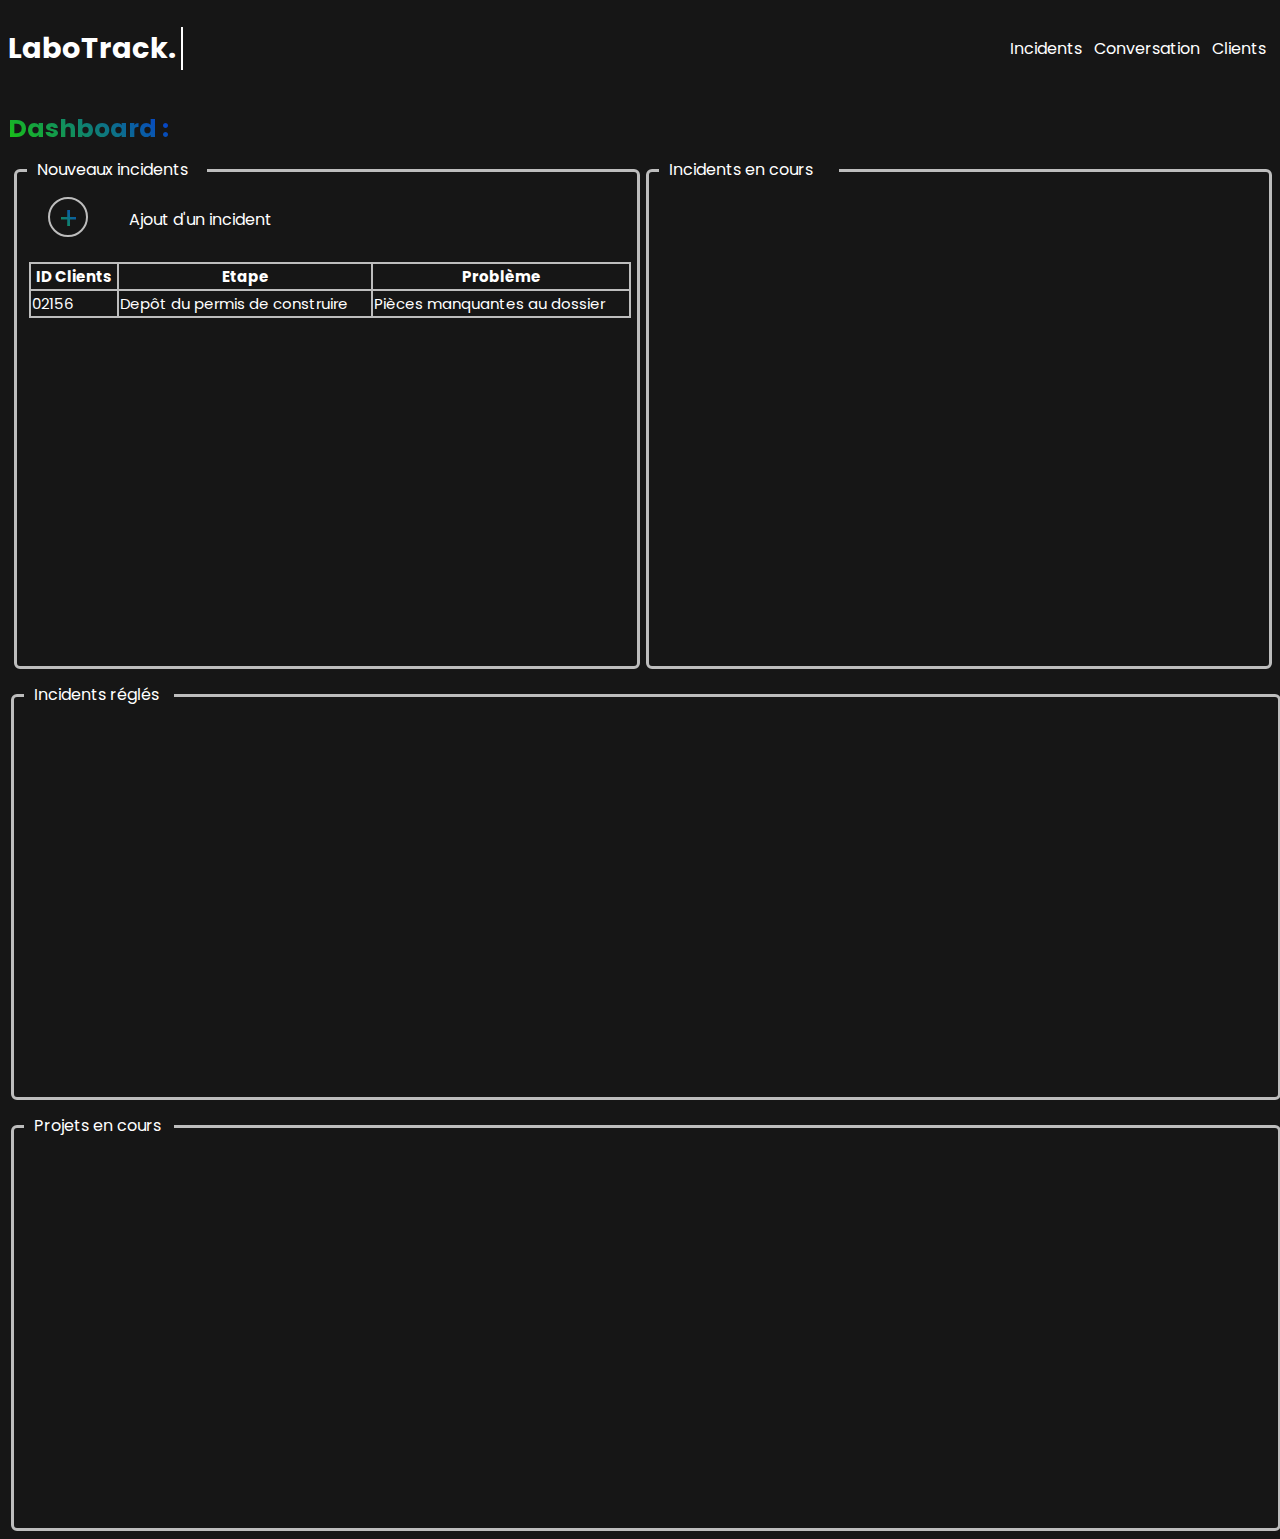
==== index.html @ 1ef59364 "Dashboard" ====
<!DOCTYPE html>
<html>
    <head>
        <meta charset="utf-8" />
        <link rel="stylesheet" href="css/style.css" />
        <title>LaboTrack.</title>
        <link rel="preconnect" href="https://fonts.googleapis.com">
        <link rel="preconnect" href="https://fonts.gstatic.com" crossorigin>
        <link href="https://fonts.googleapis.com/css2?family=Poppins:wght@600;700&display=swap" rel="stylesheet">
        <style>
        @import url('https://fonts.googleapis.com/css2?family=Poppins:wght@600;700&display=swap');
        </style>
    </head>

<body>
<div class="all">
    <h1 class="line anim-typewriter">LaboTrack.</h1>
<div class="en-tete">
    <a href="Incidents.html" class="menu">Incidents</a> </br>
    <a href="Conversation.html" class="menu">Conversation</a> </br>
    <a href="Clients.html" class="menu">Clients</a>
</div>
</div>
    <h2>Dashboard :</h2>
<div class="cadre">
    <div class="table">
        <div class="texte2">Nouveaux incidents</div>
        <div class="add">
            <a class="plus" href="Traitement.html" title="Ajoutez un incident">+</a>
        </div>
        <a class="ajout" href="Traitement.html">Ajout d'un incident</a>
    </br>
        <table>
            <thead> <!-- En-tête du tableau -->
                <tr>
                    <th>ID Clients</th>
                    <th>Etape</th>
                    <th>Problème</th>
                </tr>
            </thead>

            <tbody> <!-- Corps du tableau -->
                <tr>
                    <td>02156</td>
                    <td>Depôt du permis de construire</td>
                    <td>Pièces manquantes au dossier</td>
                </tr>
            </tbody>
         </table>
    </div></br>

    <div class="table">
        <div class="texte2">Incidents en cours</div>
    </div></br>
</div>
</br>
    <div>
        <div class="entier"><div class="texte3">Incidents réglés</div></div>
    </div></br>

    <div>
        <div class="entier"><div class="texte3">Projets en cours</div></div>
    </div>

</body>
</html>
---- css/style.css ----
body {
    font-family: 'Poppins', sans-serif;
    background-color: rgb(22, 22, 22); 
    color: white;
}

h2 {
    width: 200px;
    font-size: 25px;
    background: -webkit-linear-gradient(45deg, rgba(26,198,12,1) 0%, rgba(0,31,255,1) 100%);
    -webkit-background-clip: text;
    -webkit-text-fill-color: transparent;
}

.all {
    display: flex;
    justify-content: space-between;
    align-items: center;
}

.en-tete {
    display: flex;
}

.menu {
    color: white;
    padding: 6px 6px;
    text-decoration: none;
    transition: 0.5s;
}

.menu:hover {
    font-size: 18px;
    background: -webkit-linear-gradient(45deg, rgba(26,198,12,1) 0%, rgba(0,31,255,1) 100%);
    -webkit-background-clip: text;
    -webkit-text-fill-color: transparent;
    transition: 0.5s;
}

.cadre {
    display: flex;
    justify-content: space-around;
    width: 100%;
    height: 500px;
    margin-left: 3px;
    margin-right: 3px;
}

.table {
    border: 3px rgb(189, 189, 189) solid;
    border-radius: 6px;
    margin-left: 3px;
    margin-right: 3px;
    justify-content: space-between;
    width: 50%;
    transition: 1s;
}

.table:hover {
    border: 3px rgb(133, 133, 133) solid;
    border-radius: 6px;
    justify-content: space-between;
    width: 90%;
    margin-left: 3px;
    margin-right: 3px;
    transition: 1s;
}

.texte2 {
    width: 170px;
    padding-left: 10px;
    position: relative;
    top: -15px;
    left: 10px;
    background-color: rgb(22, 22, 22);
}

.line {
    width: 6em;
    border-right: 2px solid white;
    font-size: 180%;
    overflow: hidden;
}

.anim-typewriter {
    animation: typewriter 2s steps(15) 1s 1 normal both, 
    blinkTextCursor 500ms steps(15) infinite normal;
}

@keyframes typewriter {
    from {
        width: 0;
    }
    to {
        width: 6em;
        border-color: transparent;
    }
}

@keyframes blindTextCursor {
    from {
        border-right-color: black;
    }
    to {
        border-right-color: transparent;
    }
}

table
{
    font-size: 15px;
    border-collapse: collapse;
    overflow: scroll;
    margin-left: 2%;
    margin-right: 2%;
    width: 97%;
}

td, th /* Mettre une bordure sur les td ET les th */
{
    border: 2px solid rgb(189, 189, 189);
    border-radius: 6px;
}

.add {
    position: relative;
    left: 5%;
    width: 1em;
    height: 1em;
    padding: 10px 10px 10px 10px;
    border: 2px solid rgb(189, 189, 189);
    border-radius: 200px;
}

.plus {
    font-size: 30px;
    width: 1em;
    text-align: center;
    position: relative;
    bottom: 80%;
    right: 12%;
    background: -webkit-linear-gradient(45deg, rgba(26,198,12,1) 0%, rgba(0,31,255,1) 100%);
    -webkit-background-clip: text;
    -webkit-text-fill-color: transparent;
}

.ajout {
    position: relative;
    color: white;
    text-decoration: none;
    left: 18%;
    bottom: 30px;
}

.entier {
    border: 3px rgb(189, 189, 189) solid;
    border-radius: 6px;
    margin-left: 3px;
    margin-right: 3px;
    width: 100%;
    height: 400px;
    transition: 1s;
}

.texte3 {
    width: 140px;
    padding-left: 10px;
    position: relative;
    top: -15px;
    left: 10px;
    background-color: rgb(22, 22, 22);
    transition: 1s;
}

.texte3:hover {
    position: relative;
    top: -15px;
    left: 40px;
    background-color: rgb(22, 22, 22);
    transition: 1s;
}
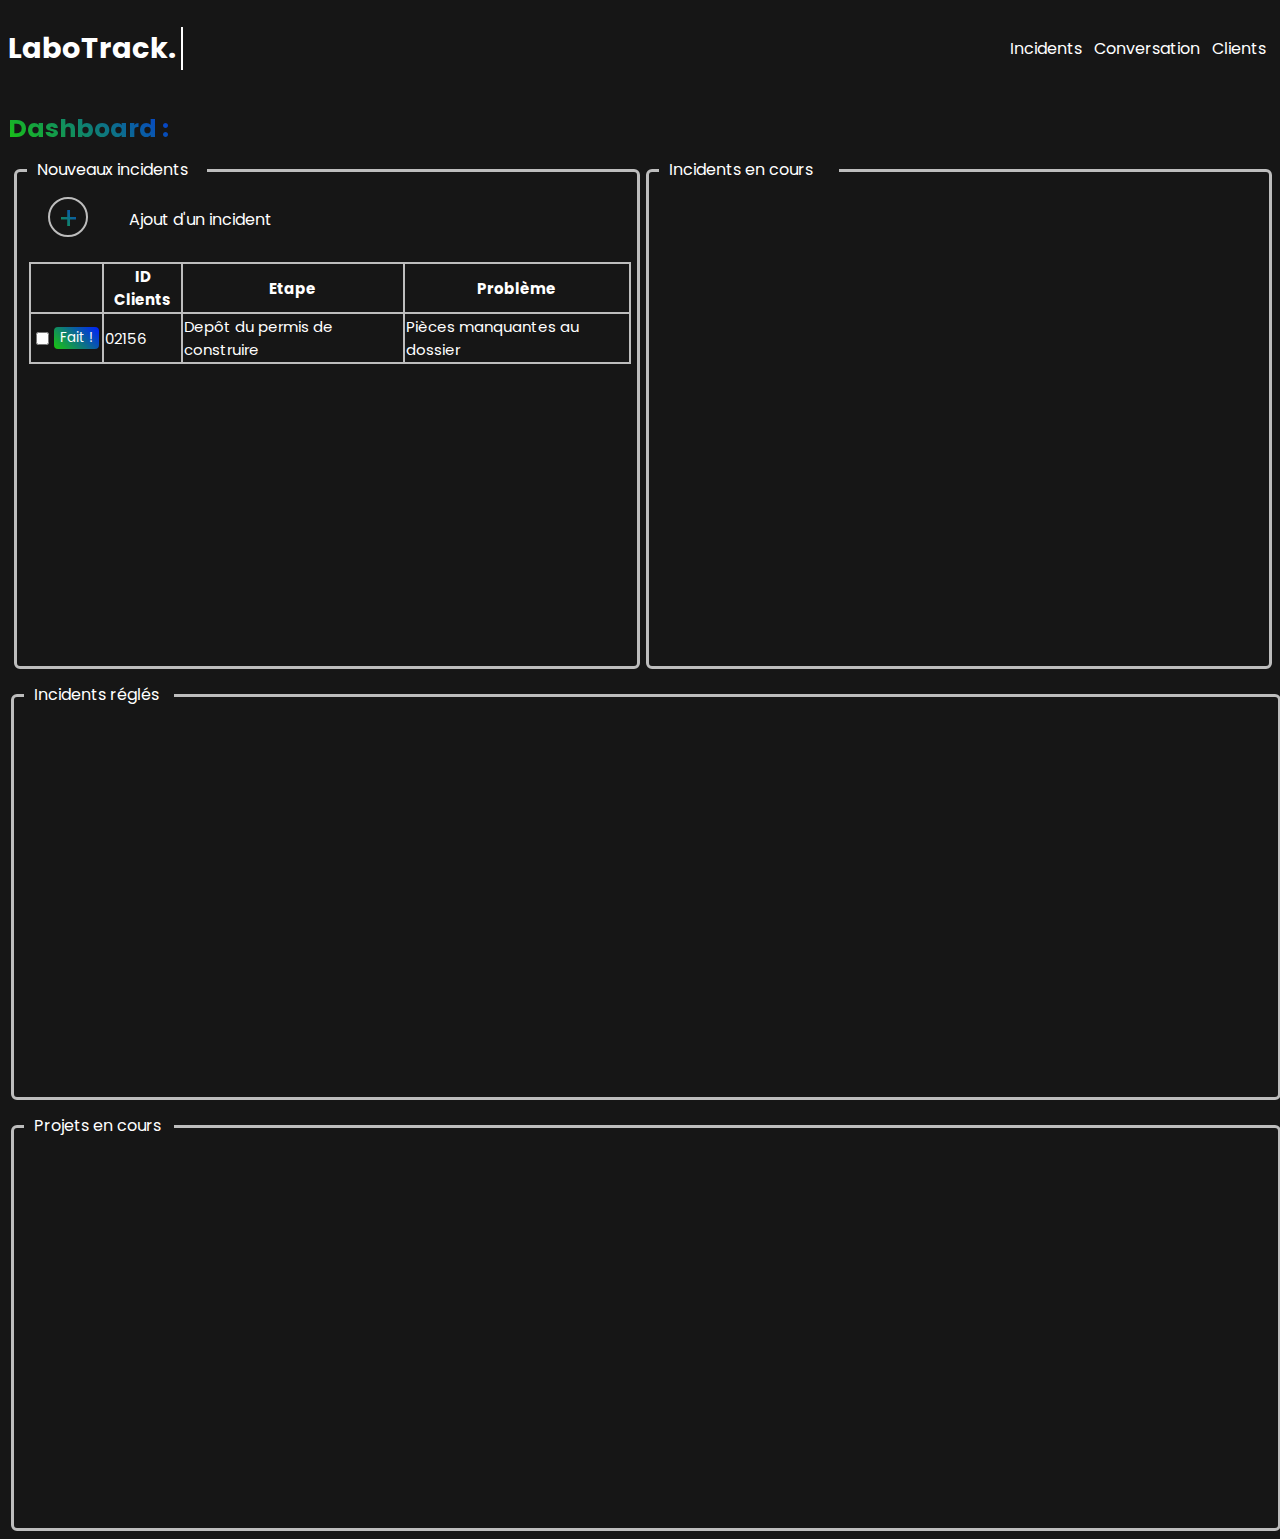
==== commit d040340c: "Tableau" ====
--- a/index.html
+++ b/index.html
@@ -33,6 +33,7 @@
         <table>
             <thead> <!-- En-tête du tableau -->
                 <tr>
+                    <th></th>
                     <th>ID Clients</th>
                     <th>Etape</th>
                     <th>Problème</th>
@@ -41,6 +42,12 @@
 
             <tbody> <!-- Corps du tableau -->
                 <tr>
+                    <td>
+                    <form class="valider">
+                        <input type="checkbox" id="regle" name="regle" value="Réglé">
+                        <input type="submit" class="valider2" value="Fait !" />
+                    </form>
+                    </td>
                     <td>02156</td>
                     <td>Depôt du permis de construire</td>
                     <td>Pièces manquantes au dossier</td>
--- a/css/style.css
+++ b/css/style.css
@@ -120,6 +120,7 @@
 {
     border: 2px solid rgb(189, 189, 189);
     border-radius: 6px;
+    overflow: scroll;
 }
 
 .add {
@@ -178,4 +179,18 @@
     left: 40px;
     background-color: rgb(22, 22, 22);
     transition: 1s;
+}
+
+.valider {
+    display: flex;
+    align-items: center;
+}
+
+.valider2 {
+    font-family: 'Poppins', sans-serif;
+    color: white;
+    background: rgb(26,198,12);
+    background: linear-gradient(45deg, rgba(26,198,12,1) 0%, rgba(0,31,255,1) 100%);
+    border: 2px rgb(22, 22, 22) solid;
+    border-radius: 6px;
 }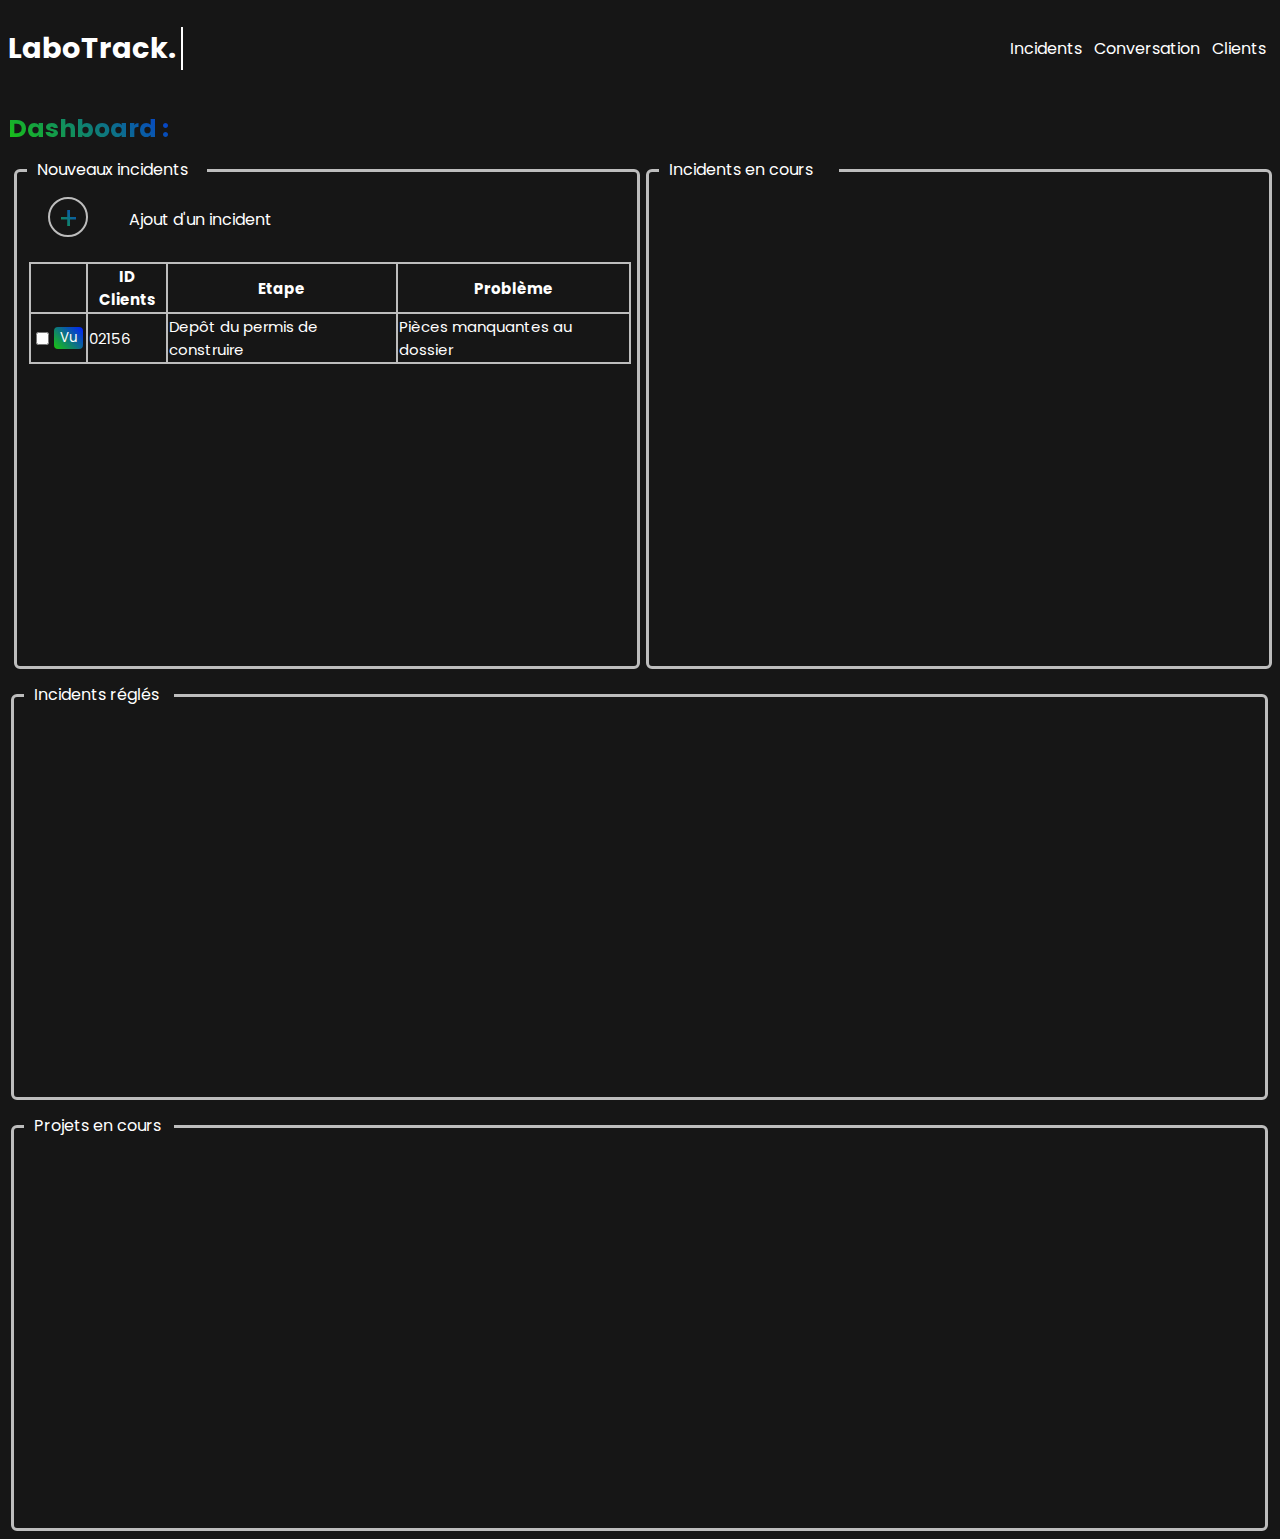
==== commit e60574d6: "Validate" ====
--- a/index.html
+++ b/index.html
@@ -45,7 +45,7 @@
                     <td>
                     <form class="valider">
                         <input type="checkbox" id="regle" name="regle" value="Réglé">
-                        <input type="submit" class="valider2" value="Fait !" />
+                        <input type="submit" class="valider2" value="Vu" />
                     </form>
                     </td>
                     <td>02156</td>
--- a/css/style.css
+++ b/css/style.css
@@ -158,7 +158,7 @@
     border-radius: 6px;
     margin-left: 3px;
     margin-right: 3px;
-    width: 100%;
+    width: 99%;
     height: 400px;
     transition: 1s;
 }
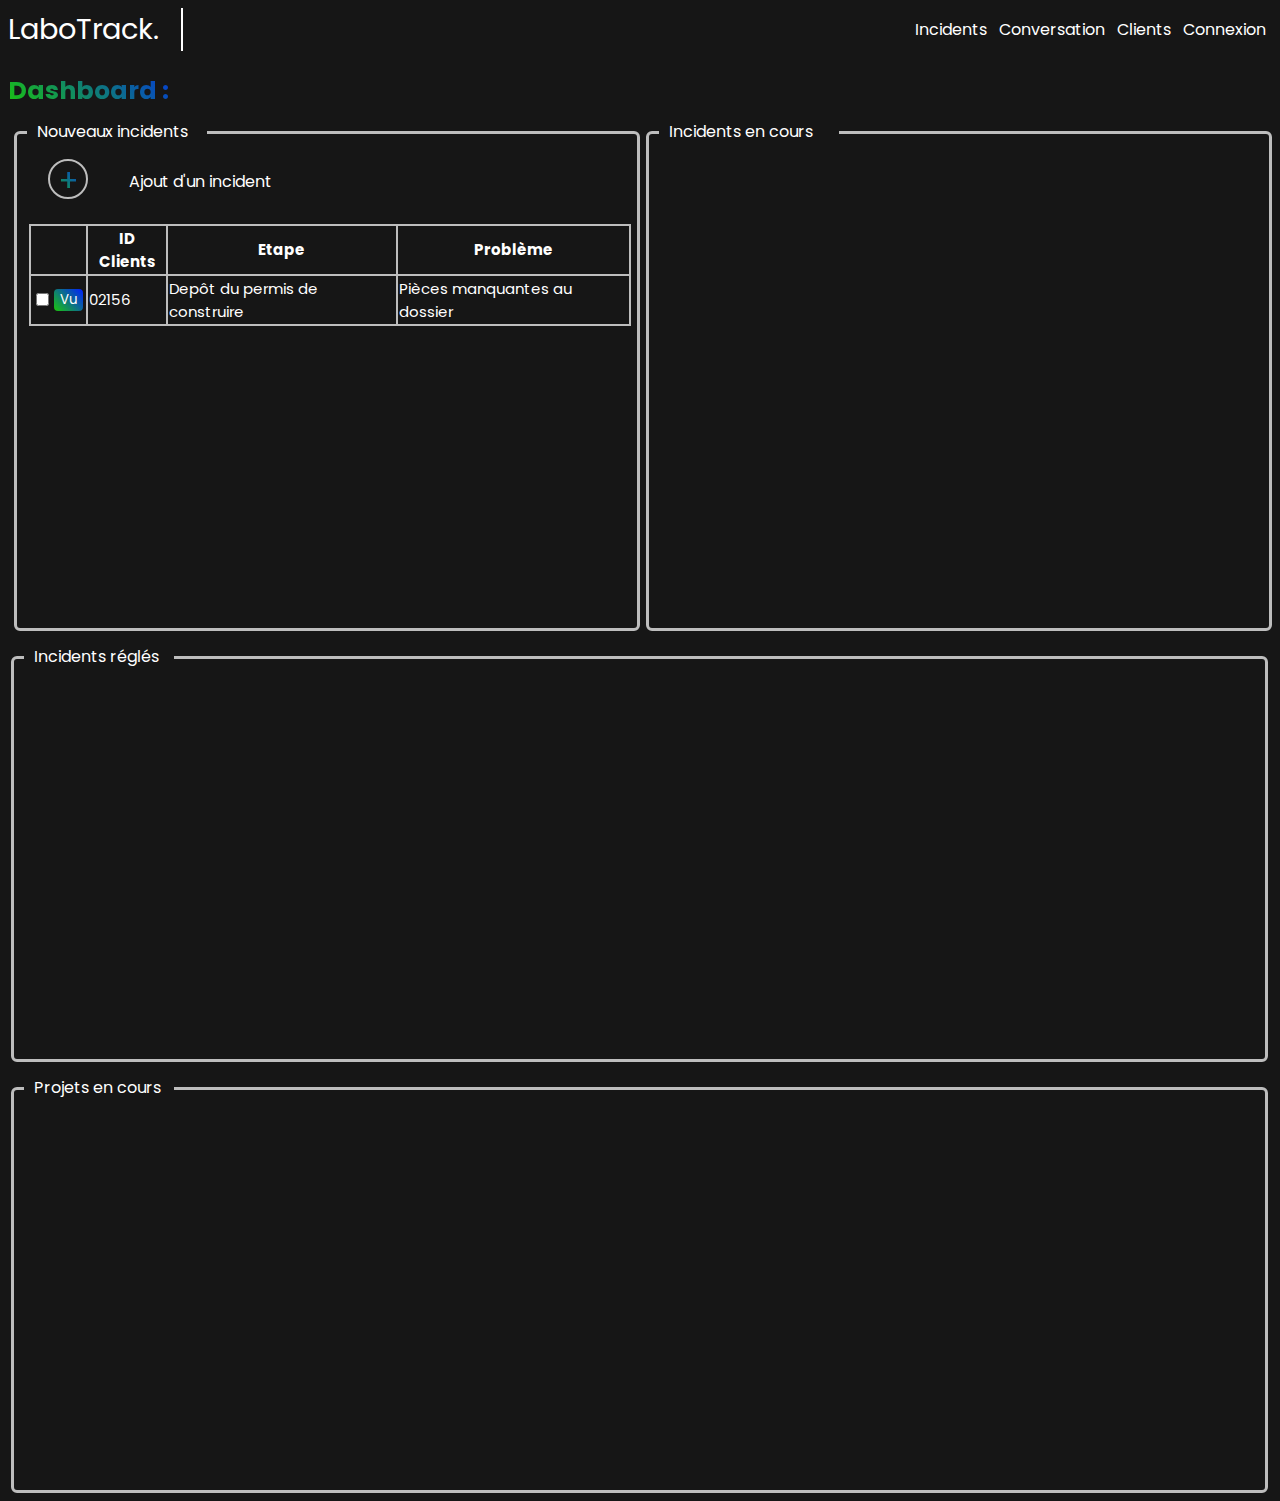
==== commit 8c95e43d: "Améliorations" ====
--- a/index.html
+++ b/index.html
@@ -14,11 +14,12 @@
 
 <body>
 <div class="all">
-    <h1 class="line anim-typewriter">LaboTrack.</h1>
+    <a href="index.html" class="line anim-typewriter">LaboTrack.</a>
 <div class="en-tete">
     <a href="Incidents.html" class="menu">Incidents</a> </br>
     <a href="Conversation.html" class="menu">Conversation</a> </br>
     <a href="Clients.html" class="menu">Clients</a>
+    <a href="login.html" class="menu">Connexion</a>
 </div>
 </div>
     <h2>Dashboard :</h2>
--- a/css/style.css
+++ b/css/style.css
@@ -76,9 +76,11 @@
 }
 
 .line {
+    color: white;
     width: 6em;
     border-right: 2px solid white;
     font-size: 180%;
+    text-decoration: none;
     overflow: hidden;
 }
 
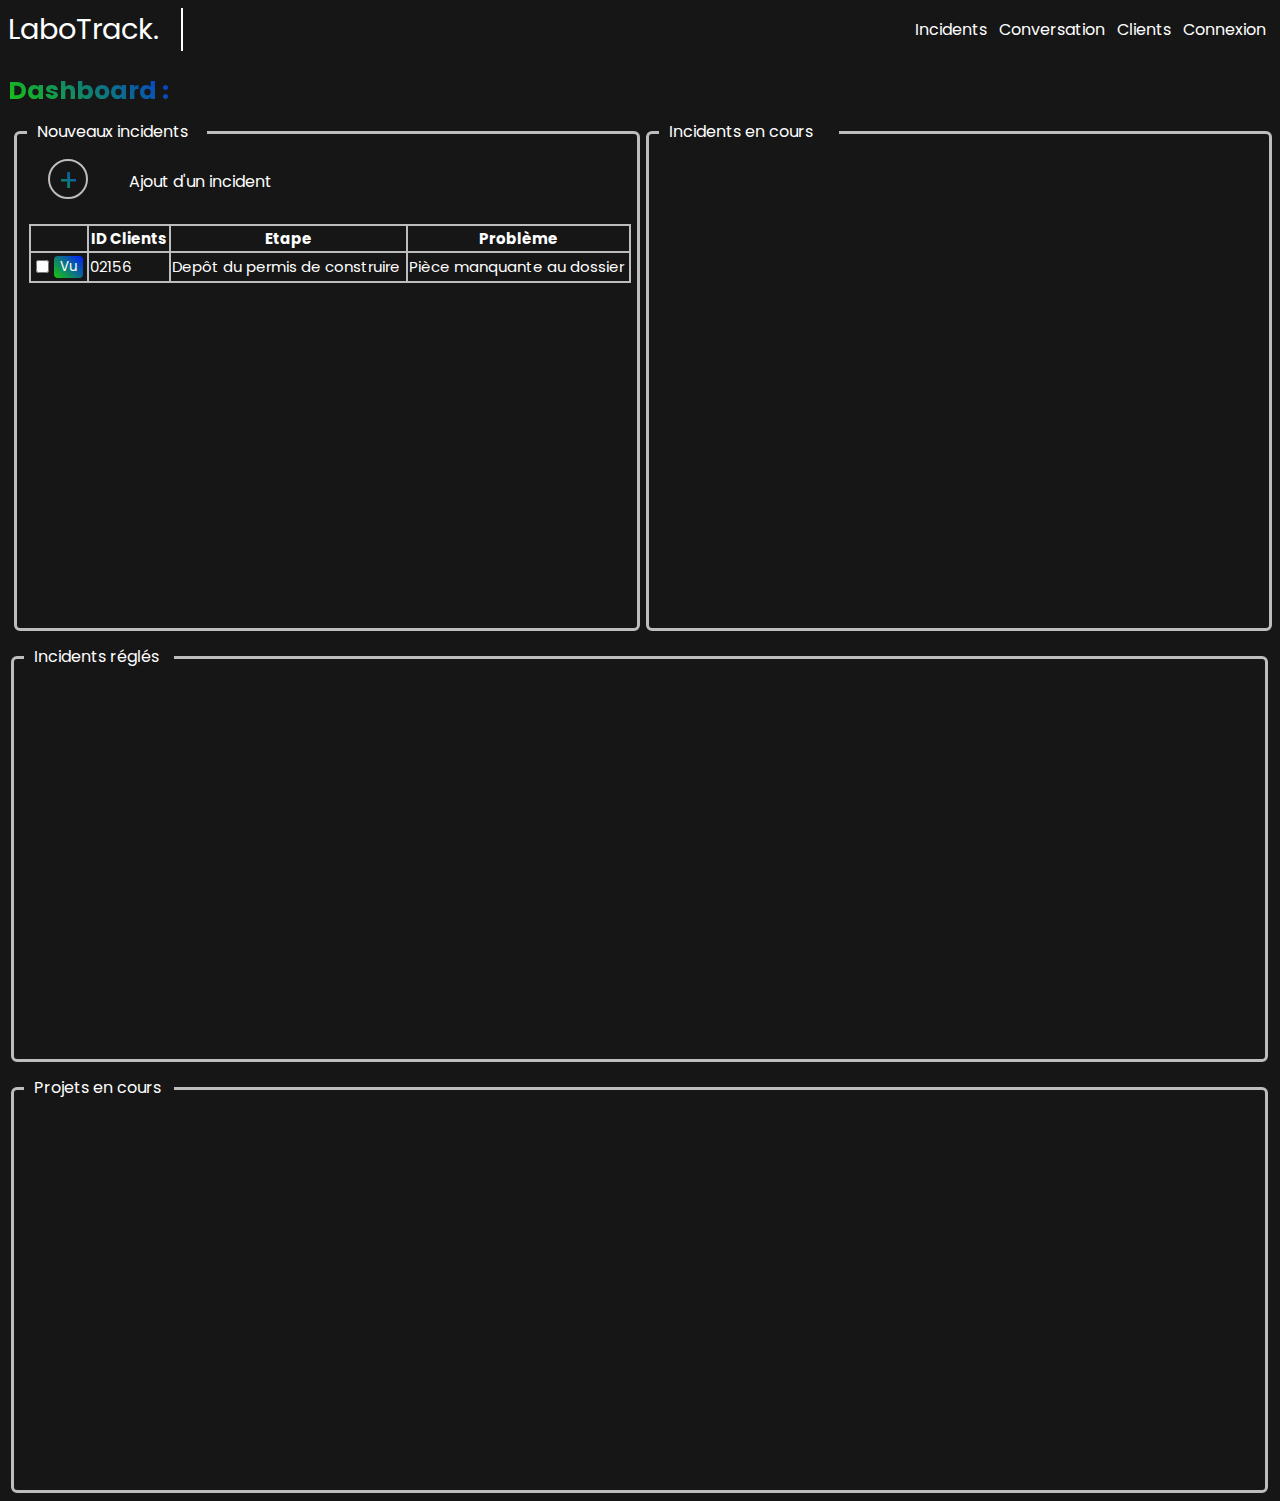
==== commit 8fc92f5d: "Ok" ====
--- a/index.html
+++ b/index.html
@@ -3,7 +3,7 @@
     <head>
         <meta charset="utf-8" />
         <link rel="stylesheet" href="css/style.css" />
-        <title>LaboTrack.</title>
+        <title>Labotrack.</title>
         <link rel="preconnect" href="https://fonts.googleapis.com">
         <link rel="preconnect" href="https://fonts.gstatic.com" crossorigin>
         <link href="https://fonts.googleapis.com/css2?family=Poppins:wght@600;700&display=swap" rel="stylesheet">
@@ -51,7 +51,7 @@
                     </td>
                     <td>02156</td>
                     <td>Depôt du permis de construire</td>
-                    <td>Pièces manquantes au dossier</td>
+                    <td>Pièce manquante au dossier</td>
                 </tr>
             </tbody>
          </table>
--- a/css/style.css
+++ b/css/style.css
@@ -112,7 +112,6 @@
 {
     font-size: 15px;
     border-collapse: collapse;
-    overflow: scroll;
     margin-left: 2%;
     margin-right: 2%;
     width: 97%;
@@ -122,7 +121,6 @@
 {
     border: 2px solid rgb(189, 189, 189);
     border-radius: 6px;
-    overflow: scroll;
 }
 
 .add {
@@ -135,6 +133,17 @@
     border-radius: 200px;
 }
 
+div.add:hover {
+    position: relative;
+    left: 5%;
+    width: 1em;
+    height: 1em;
+    padding: 10px 10px 10px 10px;
+    border: 2px solid rgb(189, 189, 189);
+    border-radius: 200px;
+    background: -webkit-linear-gradient(45deg, rgba(26,198,12,1) 0%, rgba(0,31,255,1) 100%);
+}
+
 .plus {
     font-size: 30px;
     width: 1em;
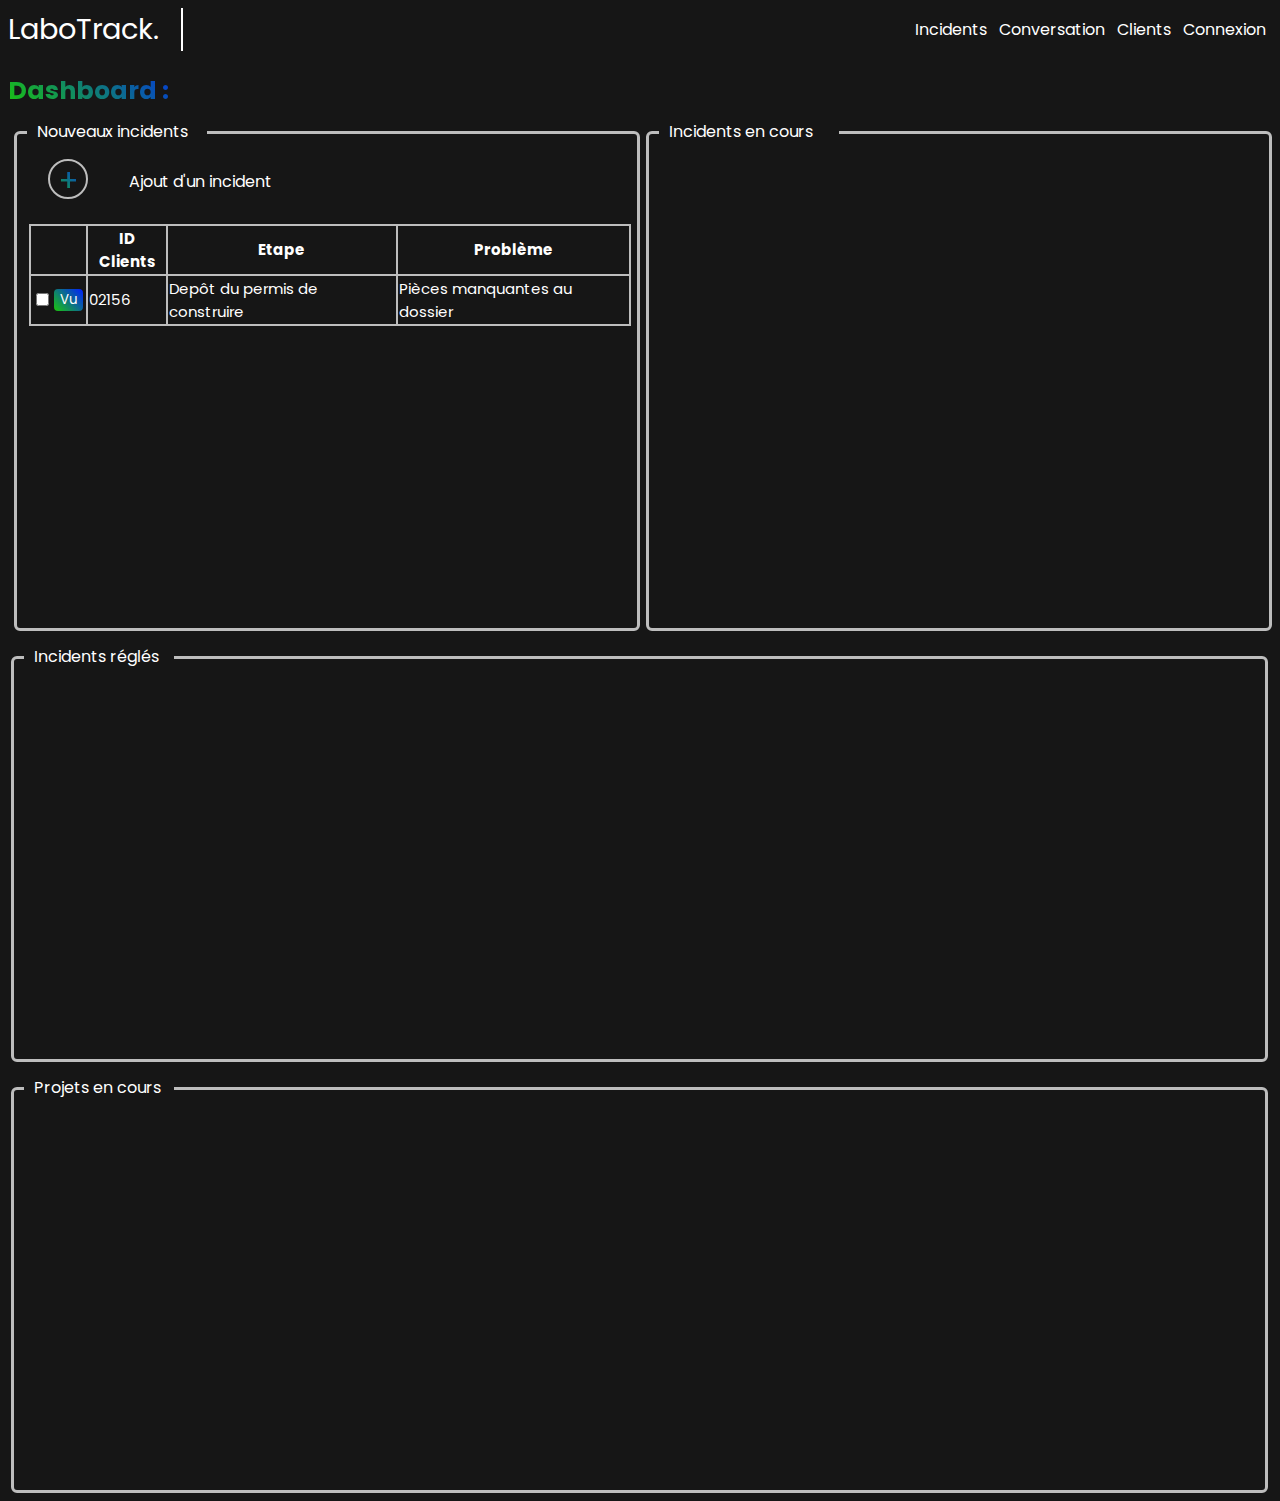
==== commit 9d9d1423: "Remise à niveau" ====
--- a/index.html
+++ b/index.html
@@ -51,7 +51,7 @@
                     </td>
                     <td>02156</td>
                     <td>Depôt du permis de construire</td>
-                    <td>Pièce manquante au dossier</td>
+                    <td>Pièces manquantes au dossier</td>
                 </tr>
             </tbody>
          </table>
